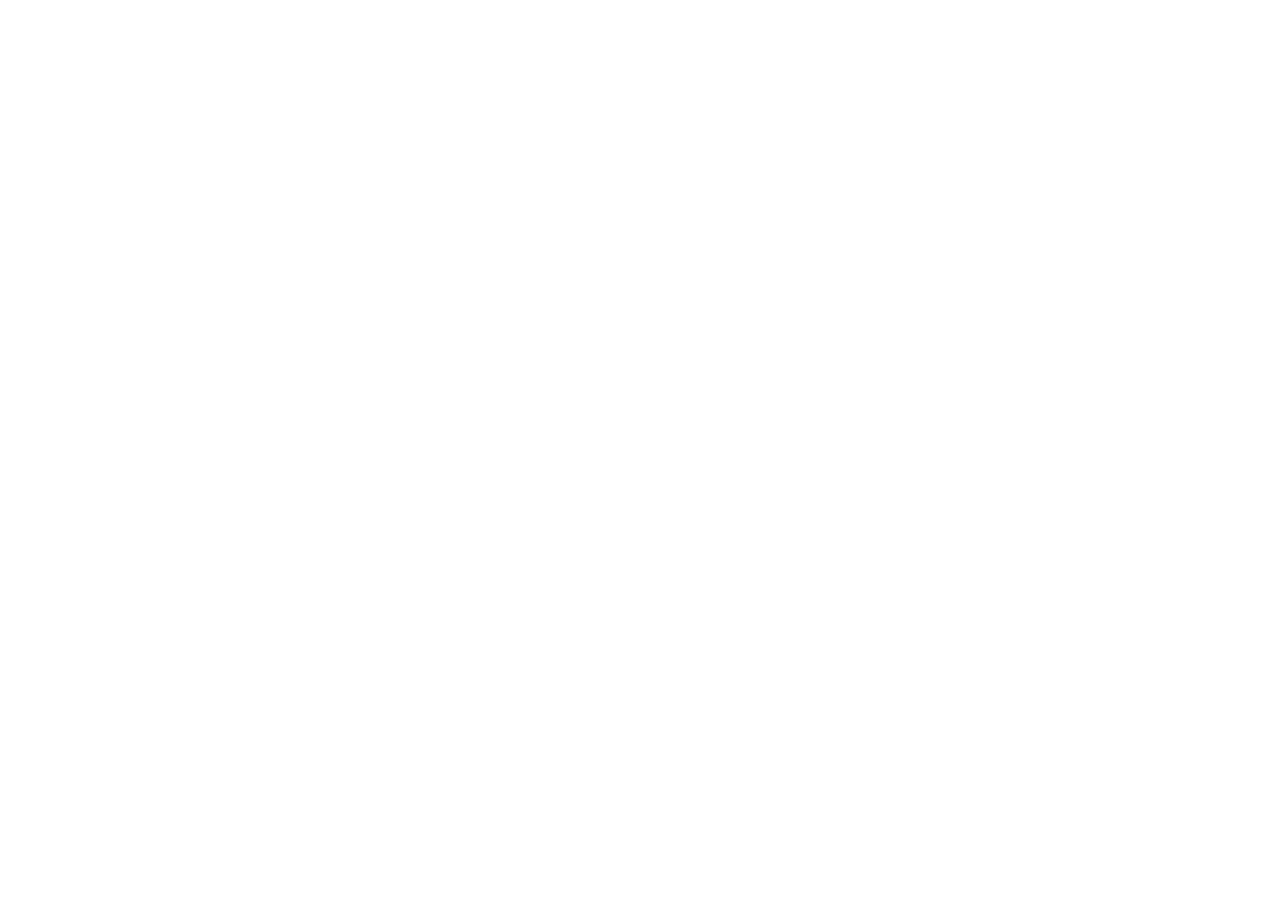
==== secondPage.html @ c8ea229f "added all events to the first page" ====
<!DOCTYPE html>
<html lang="en">
<head>
    <meta charset="UTF-8">
    <meta name="viewport" content="width=device-width, initial-scale=1.0">
    <meta name = "author" content="Kevin Murray">
    <title>Voting Machine</title>
</head>
<body>
    
</body>
</html>
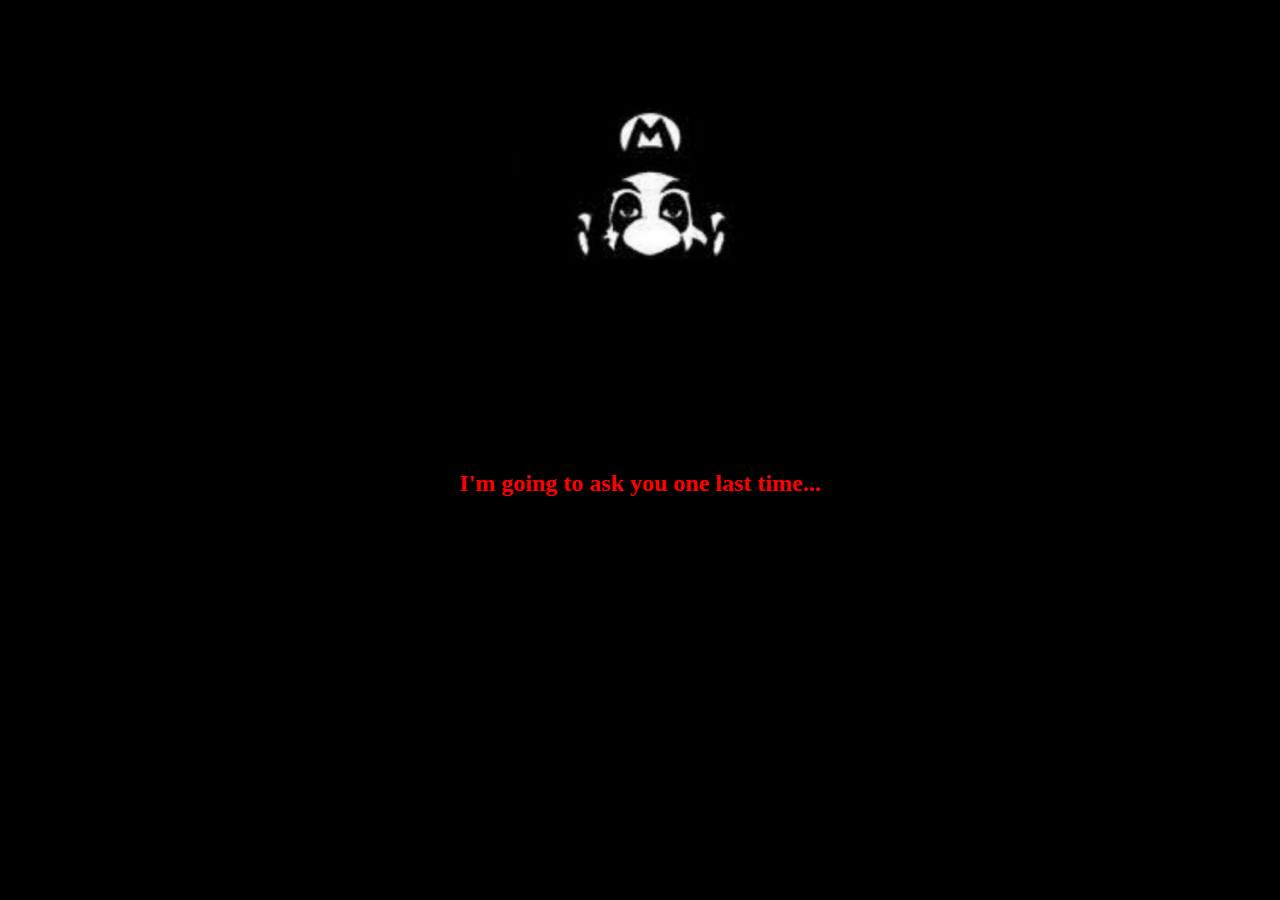
==== commit 60b46cba: "pingus" ====
--- a/secondPage.html
+++ b/secondPage.html
@@ -1,12 +1,18 @@
 <!DOCTYPE html>
-<html lang="en">
+<html lang="en" id="html">
 <head>
     <meta charset="UTF-8">
     <meta name="viewport" content="width=device-width, initial-scale=1.0">
     <meta name = "author" content="Kevin Murray">
+    <link rel="stylesheet" href="secondPageStyle.css">
     <title>Voting Machine</title>
 </head>
 <body>
-    
+    <h2 id="text">I'm going to ask you one last time...</h2>
+
+    <button id="Nixon">Richard Nixon</button>
+    <button id="McGovern">George McGovern</button>
+
+    <script src="secondPageScript.js"></script>
 </body>
 </html>--- a/secondPageStyle.css
+++ b/secondPageStyle.css
@@ -0,0 +1,34 @@
+html{
+    background-color: black;
+    background-image: url(images/maroPNGPNGPNG.jpg);;
+    background-size: 20%;
+    background-repeat: no-repeat;
+    background-position: 50% 100px;
+
+    transition: all 10s;
+}
+
+body{
+    position: relative;
+    top: 50vh; 
+    text-align: center;
+}
+
+#text{
+    /* position: absolute; */
+    opacity: 0%;
+    color: red; 
+    transition: all 10s;
+    /* top: 50vh; */
+}
+
+#McGovern{
+    transition: all 10s;
+    opacity: 0%;
+}
+
+#Nixon{
+    transition: all 10s;
+    opacity: 0%;
+}
+
